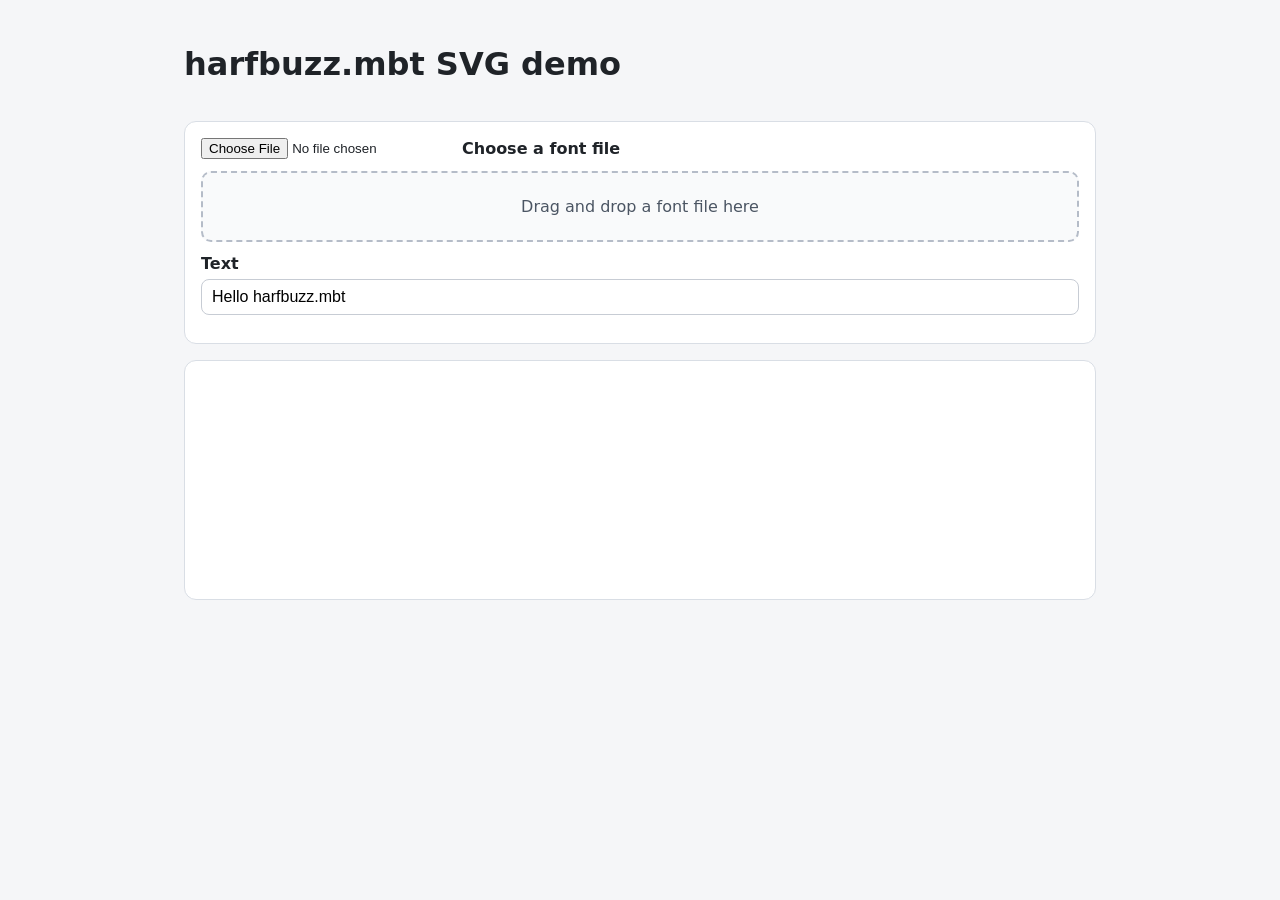
==== examples/js_svg/index.html @ 2daf89b8 "move examples" ====
<!doctype html>
<html lang="en">
  <head>
    <meta charset="utf-8" />
    <meta name="viewport" content="width=device-width, initial-scale=1" />
    <title>harfbuzz.mbt SVG demo</title>
    <link rel="stylesheet" href="style.css" />
  </head>
  <body>
    <main class="page">
      <h1>harfbuzz.mbt SVG demo</h1>
      <section class="panel">
        <label class="file-input">
          <input id="font-input" type="file" accept=".ttf,.otf,.ttc" />
          Choose a font file
        </label>
        <div id="drop-zone" class="drop-zone">
          Drag and drop a font file here
        </div>
        <label class="row" for="text-input">
          <span>Text</span>
          <input id="text-input" type="text" value="Hello harfbuzz.mbt" />
        </label>
        <div id="status" class="status"></div>
      </section>
      <section class="output">
        <div id="svg-output" class="svg-output"></div>
      </section>
    </main>
    <script type="module" src="target/js/release/build/js_svg.js"></script>
  </body>
</html>
---- examples/js_svg/style.css ----
* {
  box-sizing: border-box;
}

body {
  margin: 0;
  font-family: system-ui, -apple-system, sans-serif;
  background: #f5f6f8;
  color: #1f2328;
}

.page {
  max-width: 960px;
  margin: 0 auto;
  padding: 24px;
  display: grid;
  gap: 16px;
}

.panel {
  background: white;
  border: 1px solid #d9dee5;
  border-radius: 12px;
  padding: 16px;
  display: grid;
  gap: 12px;
}

.file-input {
  display: inline-flex;
  align-items: center;
  gap: 8px;
  font-weight: 600;
}

.file-input input[type="file"] {
  font-weight: normal;
}

.drop-zone {
  border: 2px dashed #b5bcc8;
  border-radius: 10px;
  padding: 24px;
  text-align: center;
  color: #4b5563;
  background: #f9fafb;
}

.drop-zone.dragover {
  border-color: #4c6ef5;
  background: #eef2ff;
  color: #1d4ed8;
}

.row {
  display: grid;
  gap: 6px;
  font-weight: 600;
}

.row input[type="text"] {
  padding: 8px 10px;
  border-radius: 8px;
  border: 1px solid #c7ccd4;
  font-size: 16px;
}

.status {
  font-size: 14px;
  color: #374151;
}

.output {
  background: white;
  border: 1px solid #d9dee5;
  border-radius: 12px;
  padding: 16px;
  min-height: 240px;
}

.svg-output svg {
  width: 100%;
  height: auto;
}
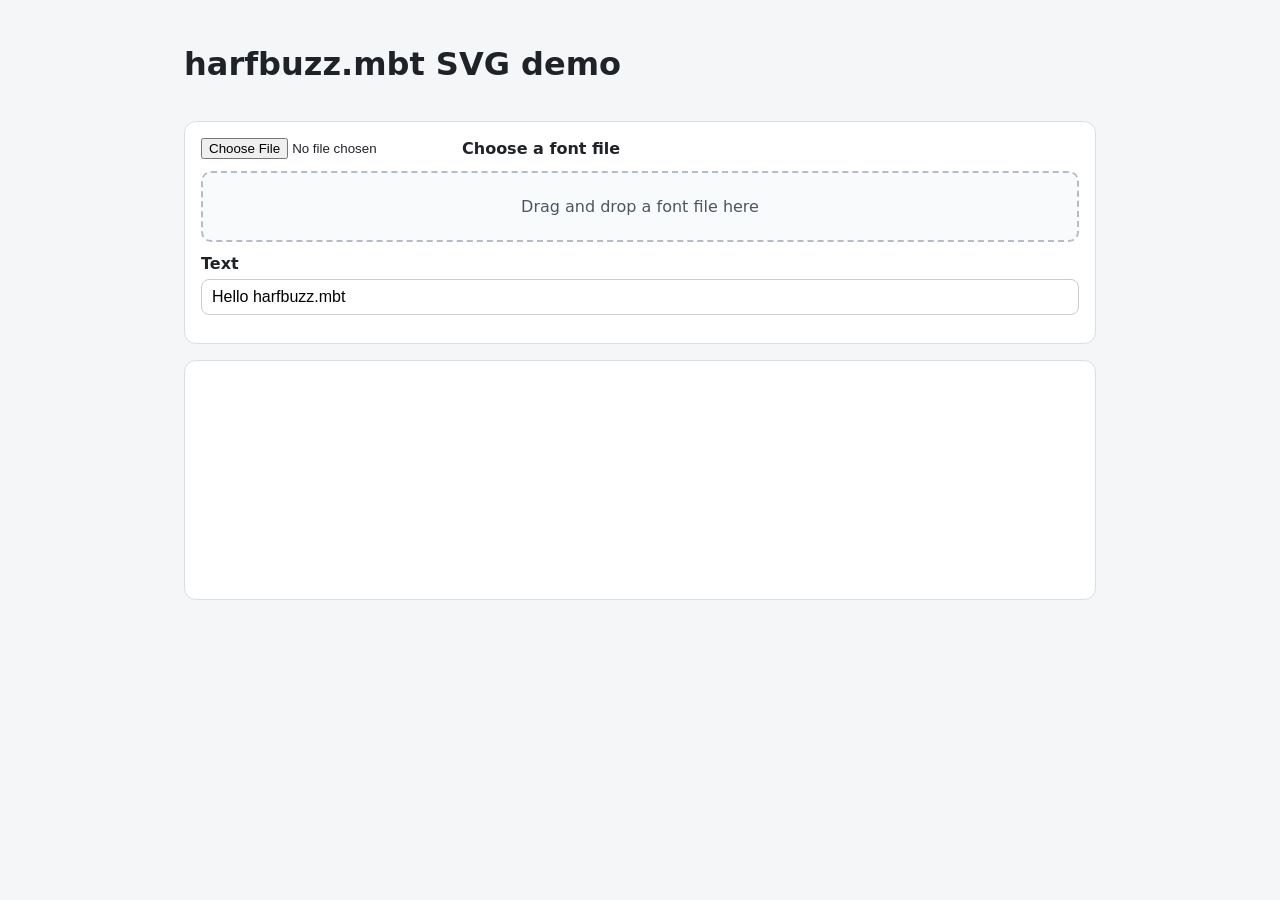
==== commit cff68df9: "update" ====
--- a/examples/js_svg/index.html
+++ b/examples/js_svg/index.html
@@ -27,6 +27,6 @@
         <div id="svg-output" class="svg-output"></div>
       </section>
     </main>
-    <script type="module" src="target/js/release/build/js_svg.js"></script>
+    <script type="module" src="_build/js/release/build/js_svg.js"></script>
   </body>
 </html>
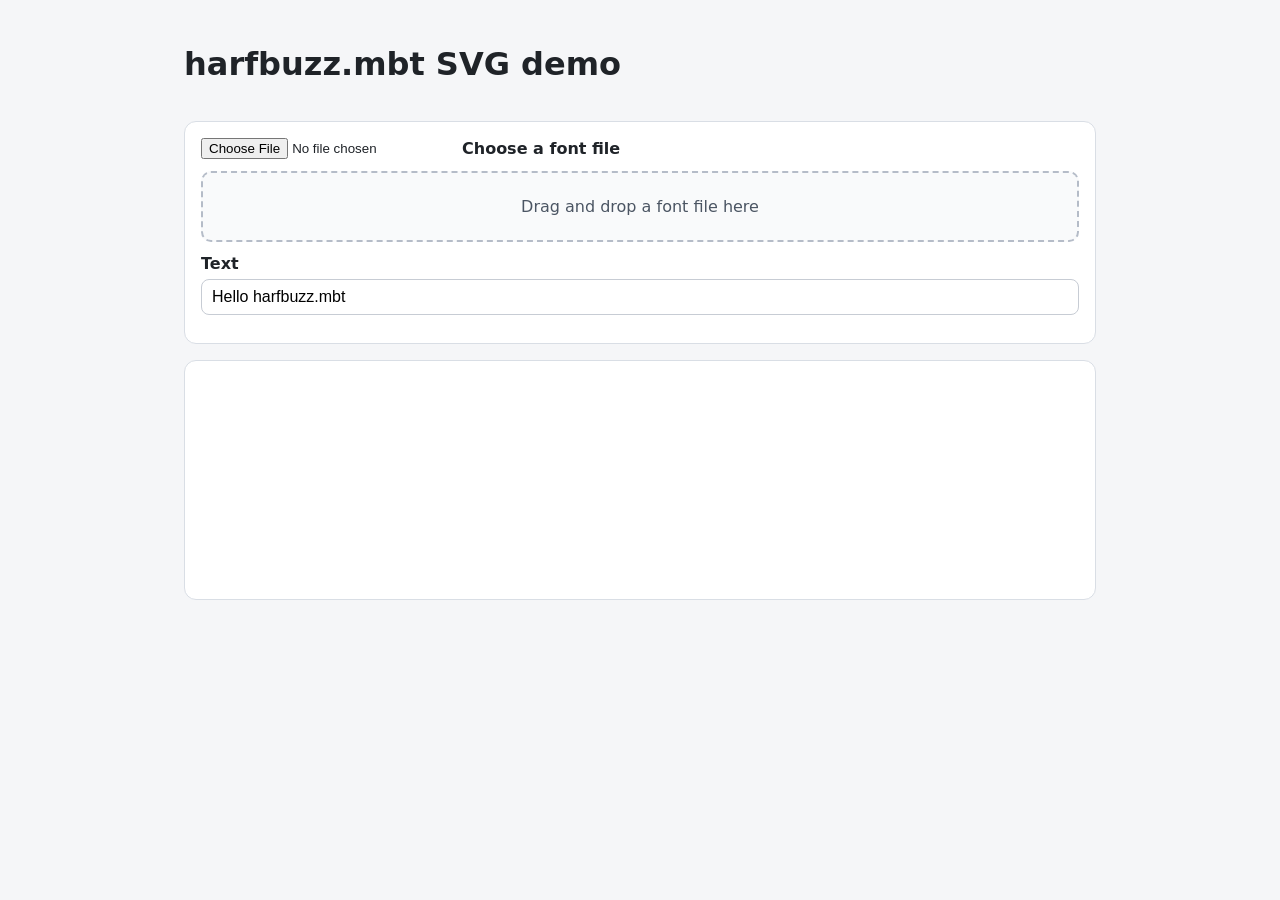
==== commit 2ab512fd: "Verify the demo loads its generated release script" ====
--- a/examples/js_svg/index.html
+++ b/examples/js_svg/index.html
@@ -27,6 +27,6 @@
         <div id="svg-output" class="svg-output"></div>
       </section>
     </main>
-    <script type="module" src="_build/js/release/build/js_svg.js"></script>
+    <script type="module" src="_build/js/release/build/examples/js_svg/js_svg.js"></script>
   </body>
 </html>
